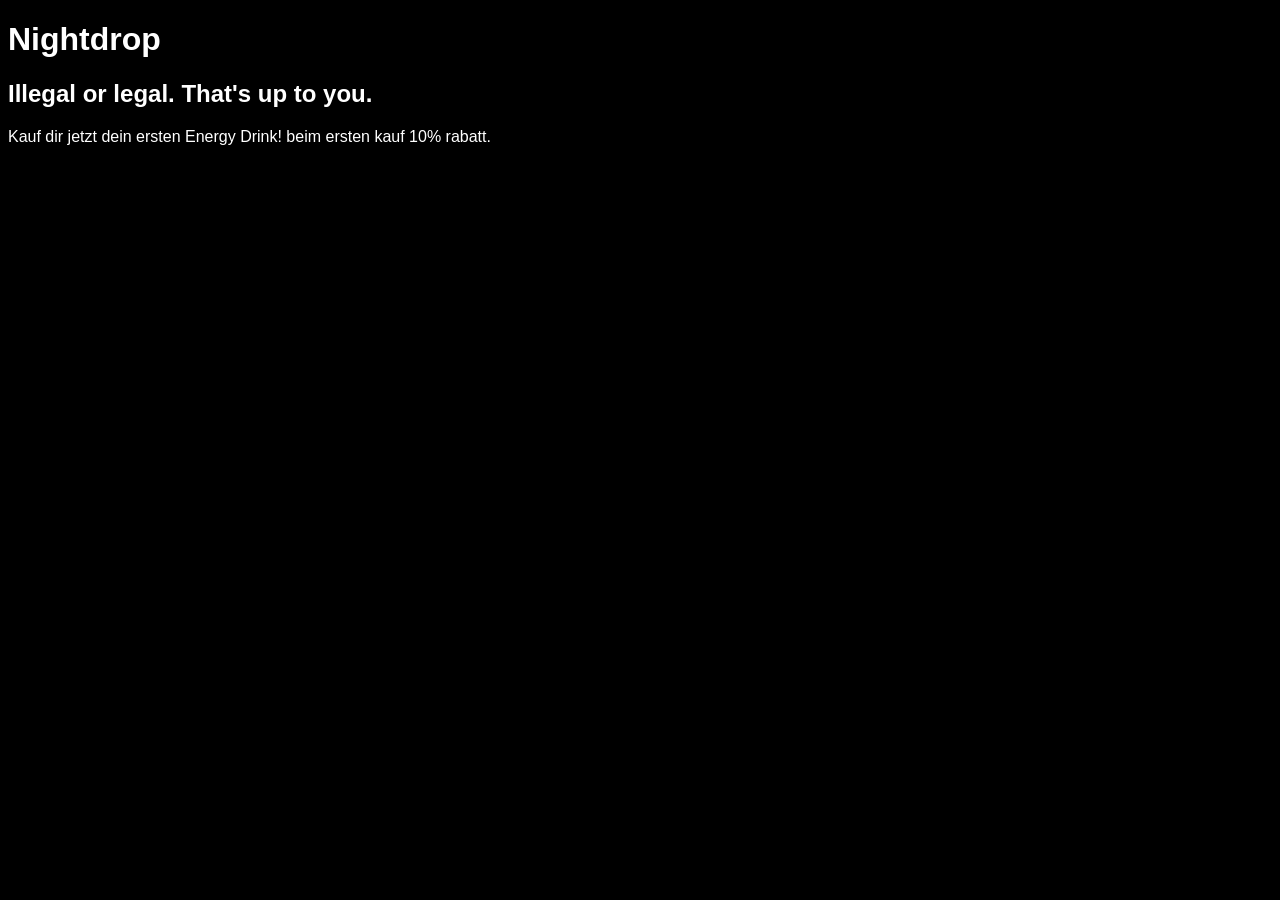
==== index.html @ 22de4b04 "Add files via upload" ====
<!DOCTYPE html>
<html lang="de">
<head>
    <meta charset="UTF-8">
    <meta name="viewport" content="width=device-width, initial-scale=1.0">
    <title>Nightdrop</title>
    <link rel="stylesheet" href="style.css">
</head>
<body>
    <h1>Nightdrop</h1>
    <h2>Illegal or legal. That's up to you.</h2>
    <p>Kauf dir jetzt dein ersten Energy Drink! beim ersten kauf 10% rabatt.</p>


</body>
</html>
---- style.css ----
body {
background-color: #000;
color: #fff;
font-family: 'Arial', sans-serif;
}
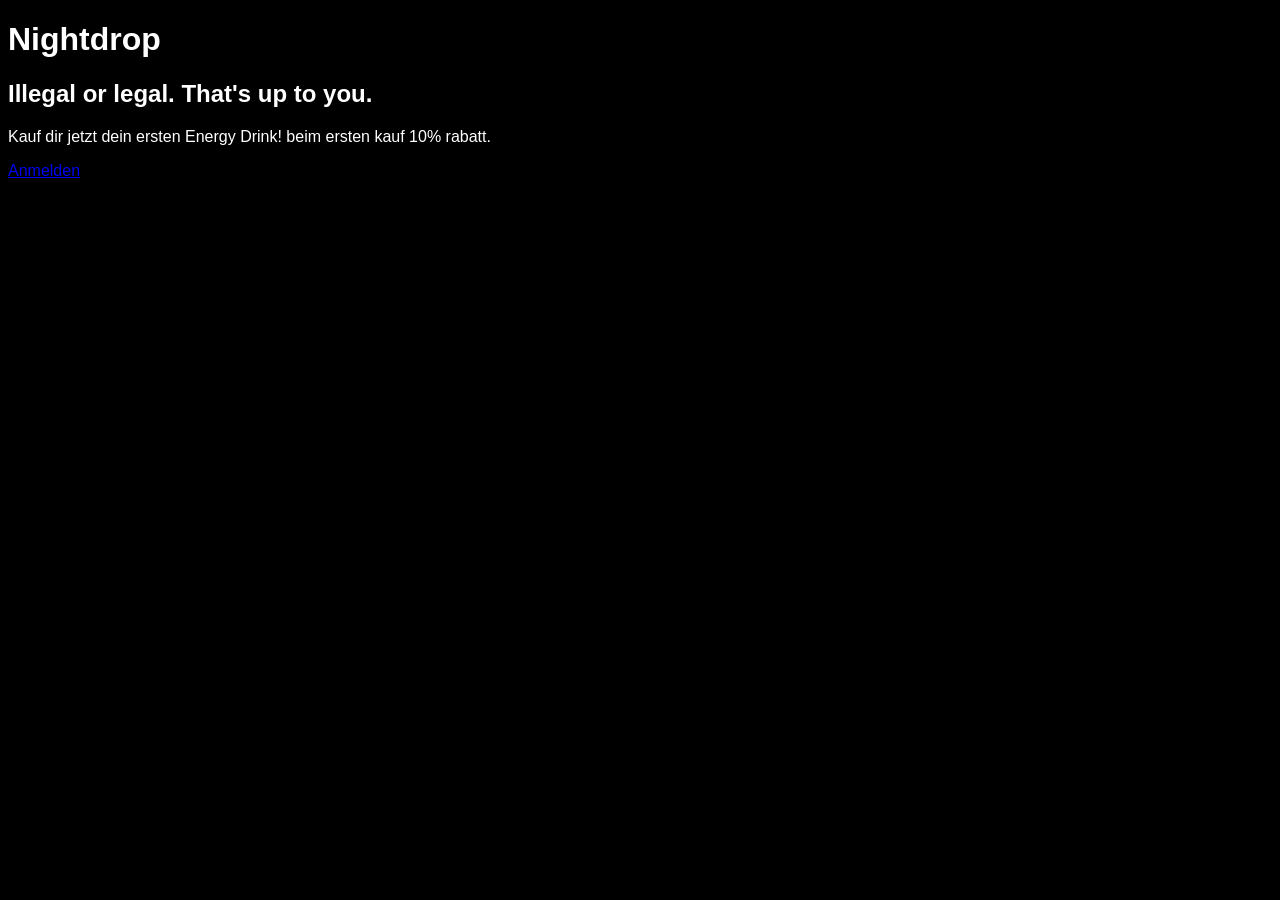
==== commit 8afa6c5d: "Add files via upload" ====
--- a/index.html
+++ b/index.html
@@ -11,6 +11,8 @@
     <h2>Illegal or legal. That's up to you.</h2>
     <p>Kauf dir jetzt dein ersten Energy Drink! beim ersten kauf 10% rabatt.</p>
 
-
+    <div class="links">
+        <a class="links-link" href="Login.html">Anmelden</a>
+    </div>
 </body>
 </html>
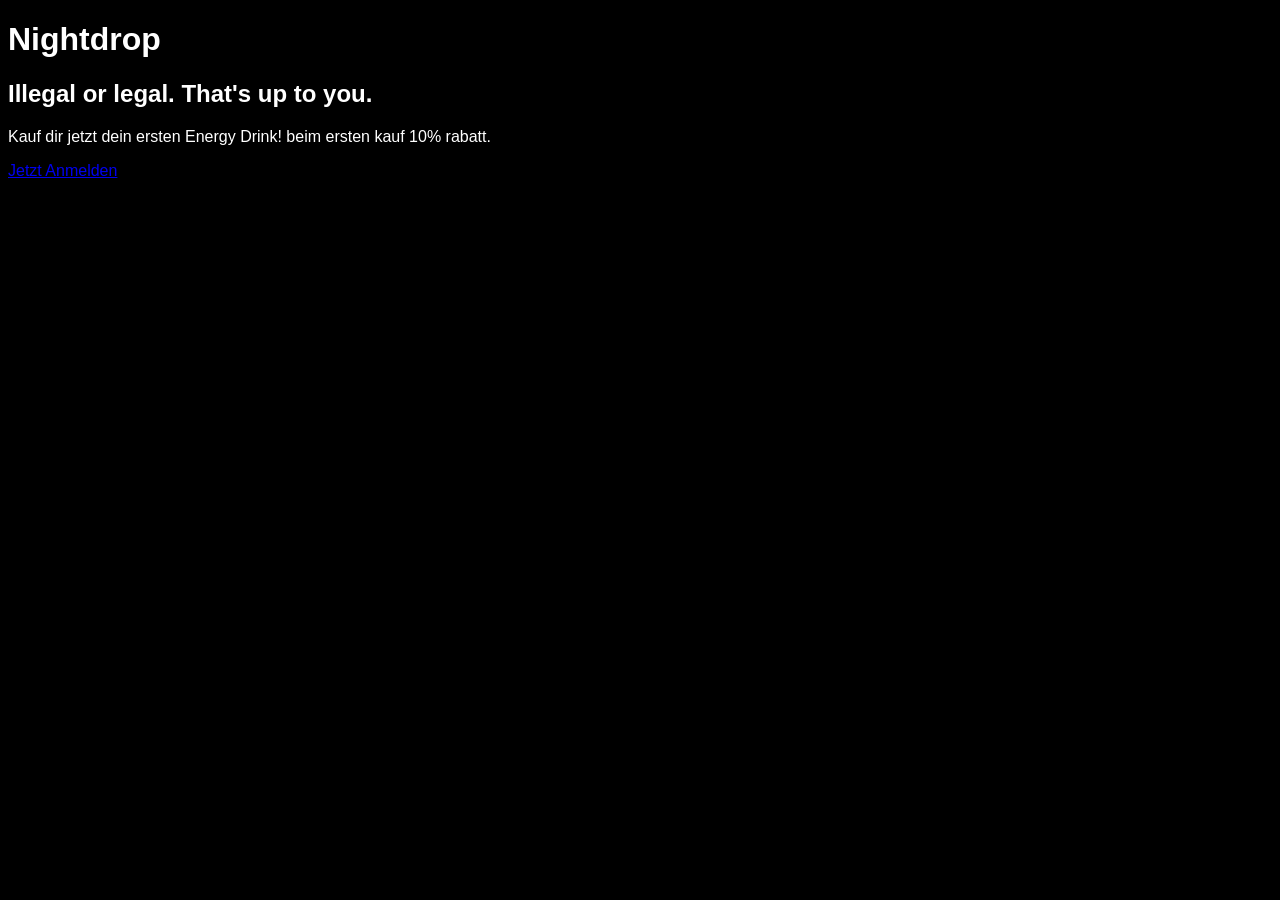
==== commit 7e6d3f05: "Add files via upload" ====
--- a/index.html
+++ b/index.html
@@ -11,8 +11,9 @@
     <h2>Illegal or legal. That's up to you.</h2>
     <p>Kauf dir jetzt dein ersten Energy Drink! beim ersten kauf 10% rabatt.</p>
 
-    <div class="links">
-        <a class="links-link" href="Login.html">Anmelden</a>
+    <div class="links-link">
+        <a class="links" href="Login.html">Jetzt Anmelden</a>
     </div>
+
 </body>
 </html>
